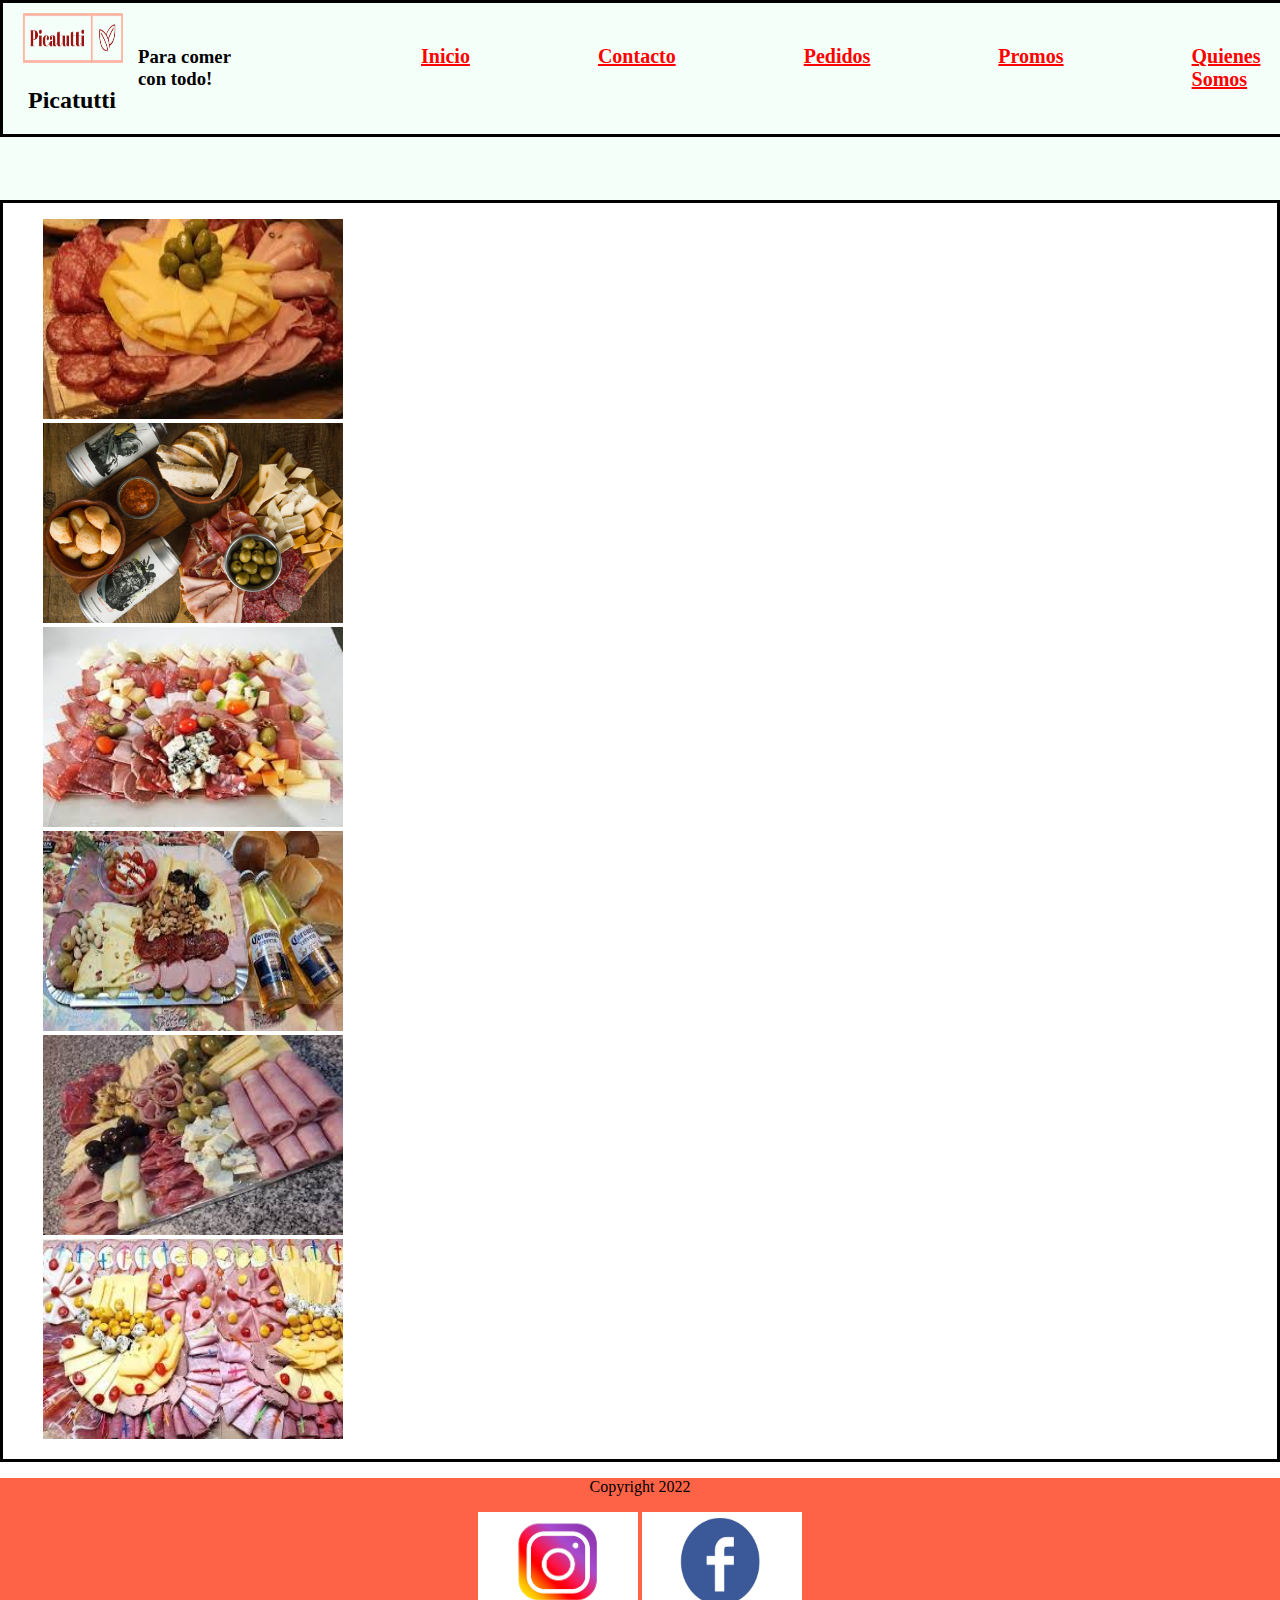
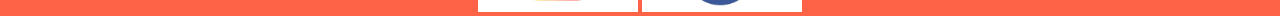
==== index.html @ 5aa876d8 "¨primero" ====
<!DOCTYPE html>
<html lang="en">
<head>
    <link rel="stylesheet" href="./css/estilos.css">
    <meta charset="UTF-8">
    <meta http-equiv="X-UA-Compatible" content="IE=edge">
    <meta name="viewport" content="width=device-width, initial-scale=1.0">
    <title>Inicio</title>
</head>
<body>

    <header class="fondoheader">

        <div class="nav">
            <div class="nav-izquierda">
                <div class="nav-izquierda-logo">
                    <img src="./img/logo_small.png" alt=""class="logo">
                    <h2>Picatutti</h2>
                </div>
                <div class="nav-izquierda-texto">
                    <h3>Para comer con todo!</h3>
                </div>
            </div>




            
            <div class="nav-derecha">
                <ul class="menu" >
                    <li><a href="#">Inicio</a></li>
                    <li><a href="./vistas/contacto.html">Contacto</a></li>
                    <li> <a href="./vistas/pedidos.html">Pedidos</a></li>
                    <li> <a href="./vistas/promos.html"> Promos</a></li>
                    <li> <a href="./vistas/quienessomos..html">Quienes Somos</a></li>
                </ul>

            </div>
        </div>
        
    </header>




    <main>
        <div>
            <ul>
                <li><img src="./img/picadaPara2.jpg" alt="" class="imagenespicadas"></li>
                <li><img src="./img/picadaPara2Cerveza.jpeg" class="imagenespicadas" alt=""><li>
                <li><img src="./img/picadaPara3.jpg" alt="" class="imagenespicadas"></li>
                </li><img src="./img/picadaPara4Cerveza.jpg" alt="" class="imagenespicadas"></li>
                <li><img src="./img/picadaPara5.jpg" alt="" class="imagenespicadas" ></li>
                <li><img src="./img/picadaPara8.jpg" alt="" class="imagenespicadas" ></li>
            </ul>
        </div>
    </main>

    <footer class="footercolor"> 
                <div>
                    <p>Copyright 2022</p>
                    <a href="https://www.instagram.com"> <img src="./img/instagramlogo.jpg" alt="Nuestro Instragram" class="logosredes"></a>
                    <a href="https://www.facebook.com"> <img src="./img/FacebookLogo.jpg" alt="Nuestro Facebook" class="logosredes"></a>
                </div>
    </footer>
</body>



</html>
---- css/estilos.css ----
body {
    margin: 0 0;
    padding: 0;
    width: auto;    /*Largo de la pantalla*/
}
.fondoheader{
    width: 100%;
    height: 200px;
    background-color: mintcream;
}
.nav{
    display: grid;
    grid-template-columns: 250px auto;/* marco los tamaños del nav*/
    
    border: 3px solid black;
    width: 100%;
}

.nav-izquierda{
    display: flex;
    grid-column: 50% 50%;
    display: flex;
}

.nav img {
    width: 100px;
    height: 50px;
    /*align-self: center;*/
    margin-left: 20px;
    margin-top: 10px;
}
.nav h2{
    margin-left: 25px;
}

.nav-izquierda-texto{
    display: flex;
    color: white;
    justify-self: center;
}

.nav-izquierda-texto h3{
    display: grid;
    align-items: center;
    margin-left: 15px;
    color: black;
}

.nav-derecha{
    display: grid;
    align-items: center;
    height: 100%;
    
}

.nav-derecha ul{
    list-style: none;
    display: flex;
    justify-content: space-evenly;
    margin-right: 2rem;
    
    grid-template-columns: repeat(5, 1fr);
}

.nav-derecha ul li a{
    display: flex;
    margin-left: 8rem;
    justify-content: end;
    font-size: 20px;
    font-weight: bold;
    color: red;
}


.nav-derecha ul li a:hover {
    background-color:blueviolet);
    border: 5px solid green;
    border-radius: 25px;
    color: wheat;
    font-size: 17px;
}

.fondopromos img{
    height: 250px;
    width: 400px;
    

}
.fondopromos{
    background-color: #752a07;
}

.quienessomos{
    background-color:moccasin;
}

main img{
    height: 200px;
    width: 300px;
}

main ul{
    list-style: none;
}

footer img{
    
    height: 100px;
    width: 160px;
}
.footercolor{
    background-color: tomato;
    padding: 2 rem;
    text-align: center;
}
.fieldset{
    background-color: tan;
}
main{
    border: 3px solid black;
    
}
/*Media Querys */
@media screen and(max-width:768px) {
    .nav{
        display: grid;
        grid-template-columns: repeat(1, 1fr);
        grid-template-rows: 100% 50%;
        width: 100%;
        height: 120px;
        background-color: cornflowerblue;
}
.nav-derecha{
    display: grid;
    align-items: center;
    height: 100%;
    background-color: cornflowerblue;

}
@media screen and (max-width:425px) {
    .nav{
        display: grid;
        grid-template-columns: repeat(1, 1fr);
        grid-template-rows: 100% 50%;
        width: 100%;
        height: 120px;
        background-color: cornflowerblue;
}
.nav-derecha{
    display: grid;
    align-items: center;
    height: 100%;
    background-color: cornflowerblue;
}





<<
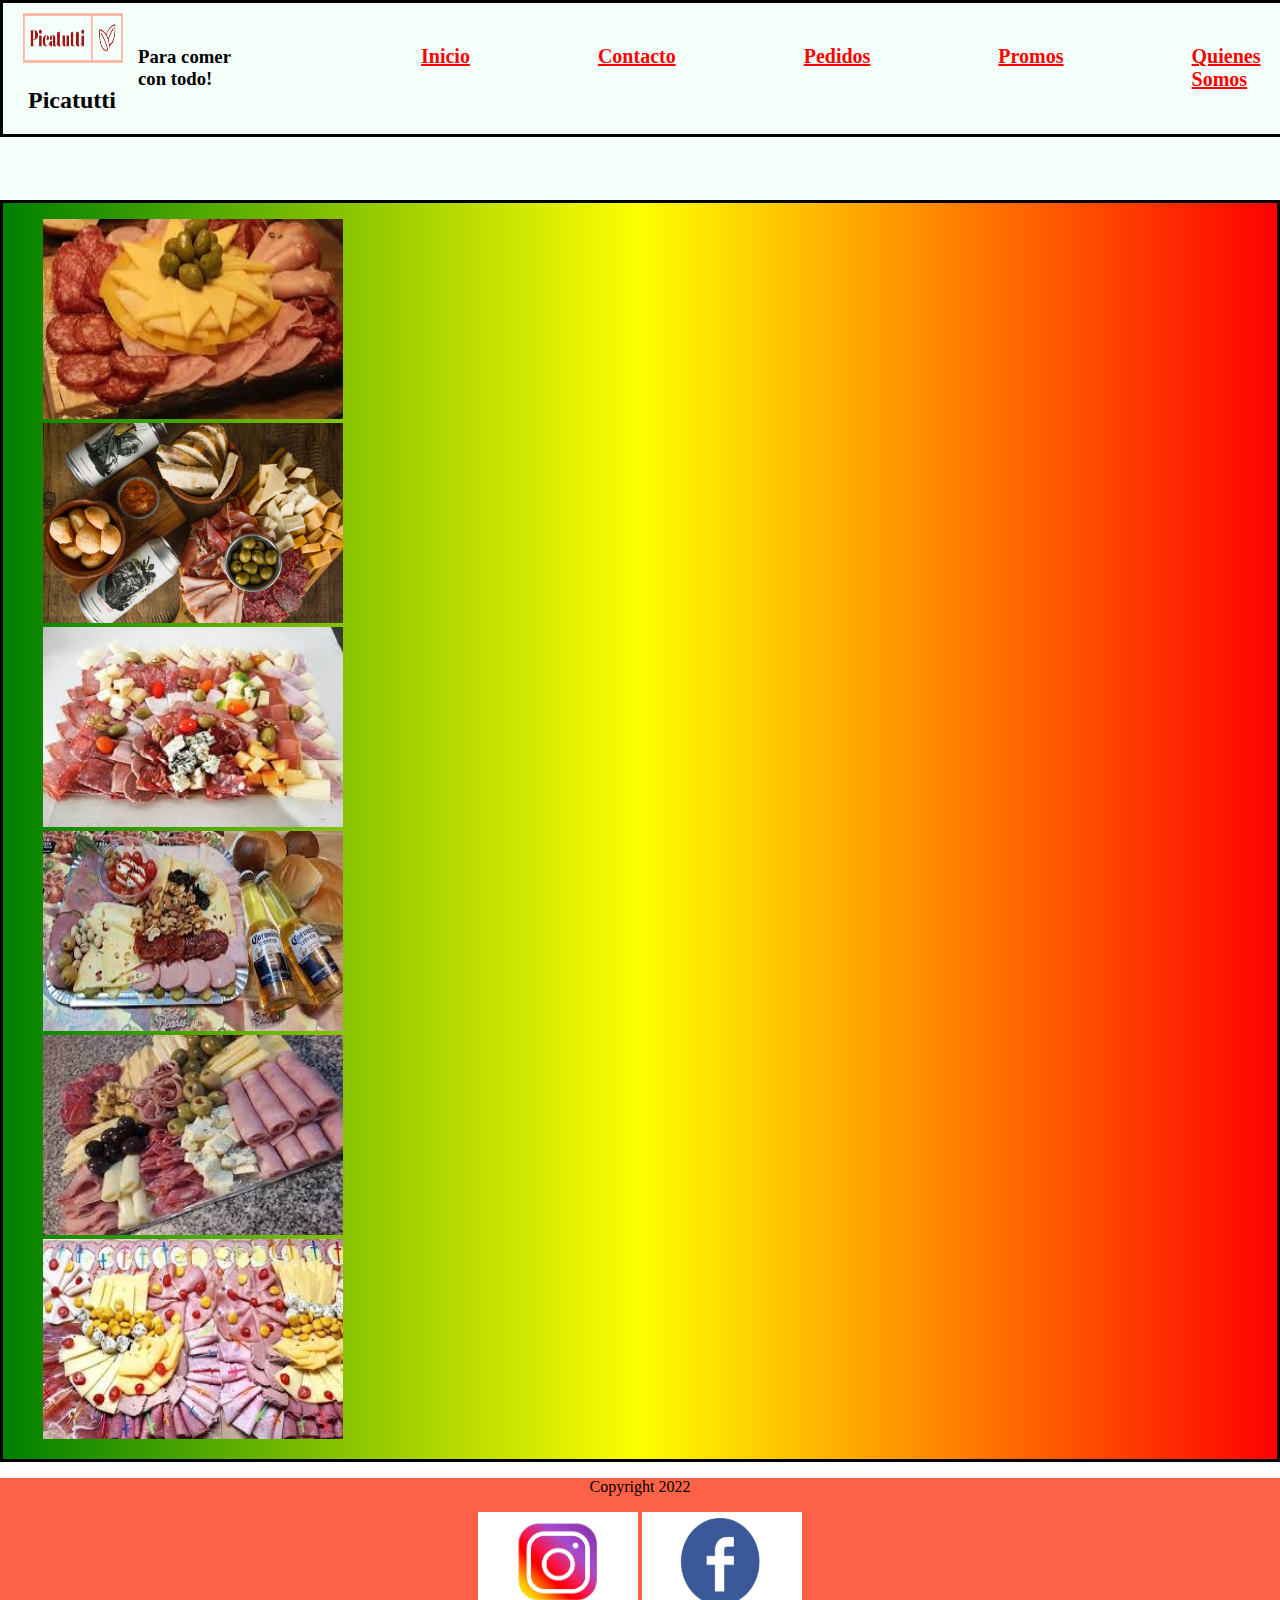
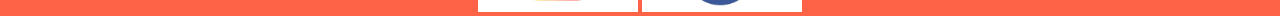
==== commit 8bb7242b: "¨hoverydegradee¨" ====
--- a/index.html
+++ b/index.html
@@ -43,7 +43,7 @@
 
 
 
-    <main>
+    <main class="fondomaininicio">
         <div>
             <ul>
                 <li><img src="./img/picadaPara2.jpg" alt="" class="imagenespicadas"></li>
--- a/css/estilos.css
+++ b/css/estilos.css
@@ -73,8 +73,8 @@
 
 
 .nav-derecha ul li a:hover {
-    background-color:blueviolet);
-    border: 5px solid green;
+    background-color:yellow;
+    border: 5px solid gray;
     border-radius: 25px;
     color: wheat;
     font-size: 17px;
@@ -120,6 +120,13 @@
     border: 3px solid black;
     
 }
+
+.fondomaininicio{
+    background-image: linear-gradient(to left, red, yellow, green);
+}
+
+
+
 /*Media Querys */
 @media screen and(max-width:768px) {
     .nav{
@@ -152,9 +159,25 @@
     height: 100%;
     background-color: cornflowerblue;
 }
+}
 
 
 
+@media screen and (max-width:425px) {
+    .nav {
+        display: grid;
+        grid-template-columns: repeat(1, 1fr);
+        grid-template-rows: 100% 50%;
+        width: 100%;
+        height: 120px;
+        background-color: red;
+    }
 
-
+    .nav-derecha {
+        display: grid;
+        align-items: center;
+        height: 100%;
+        background-color: red;
+    }
+} 
 <<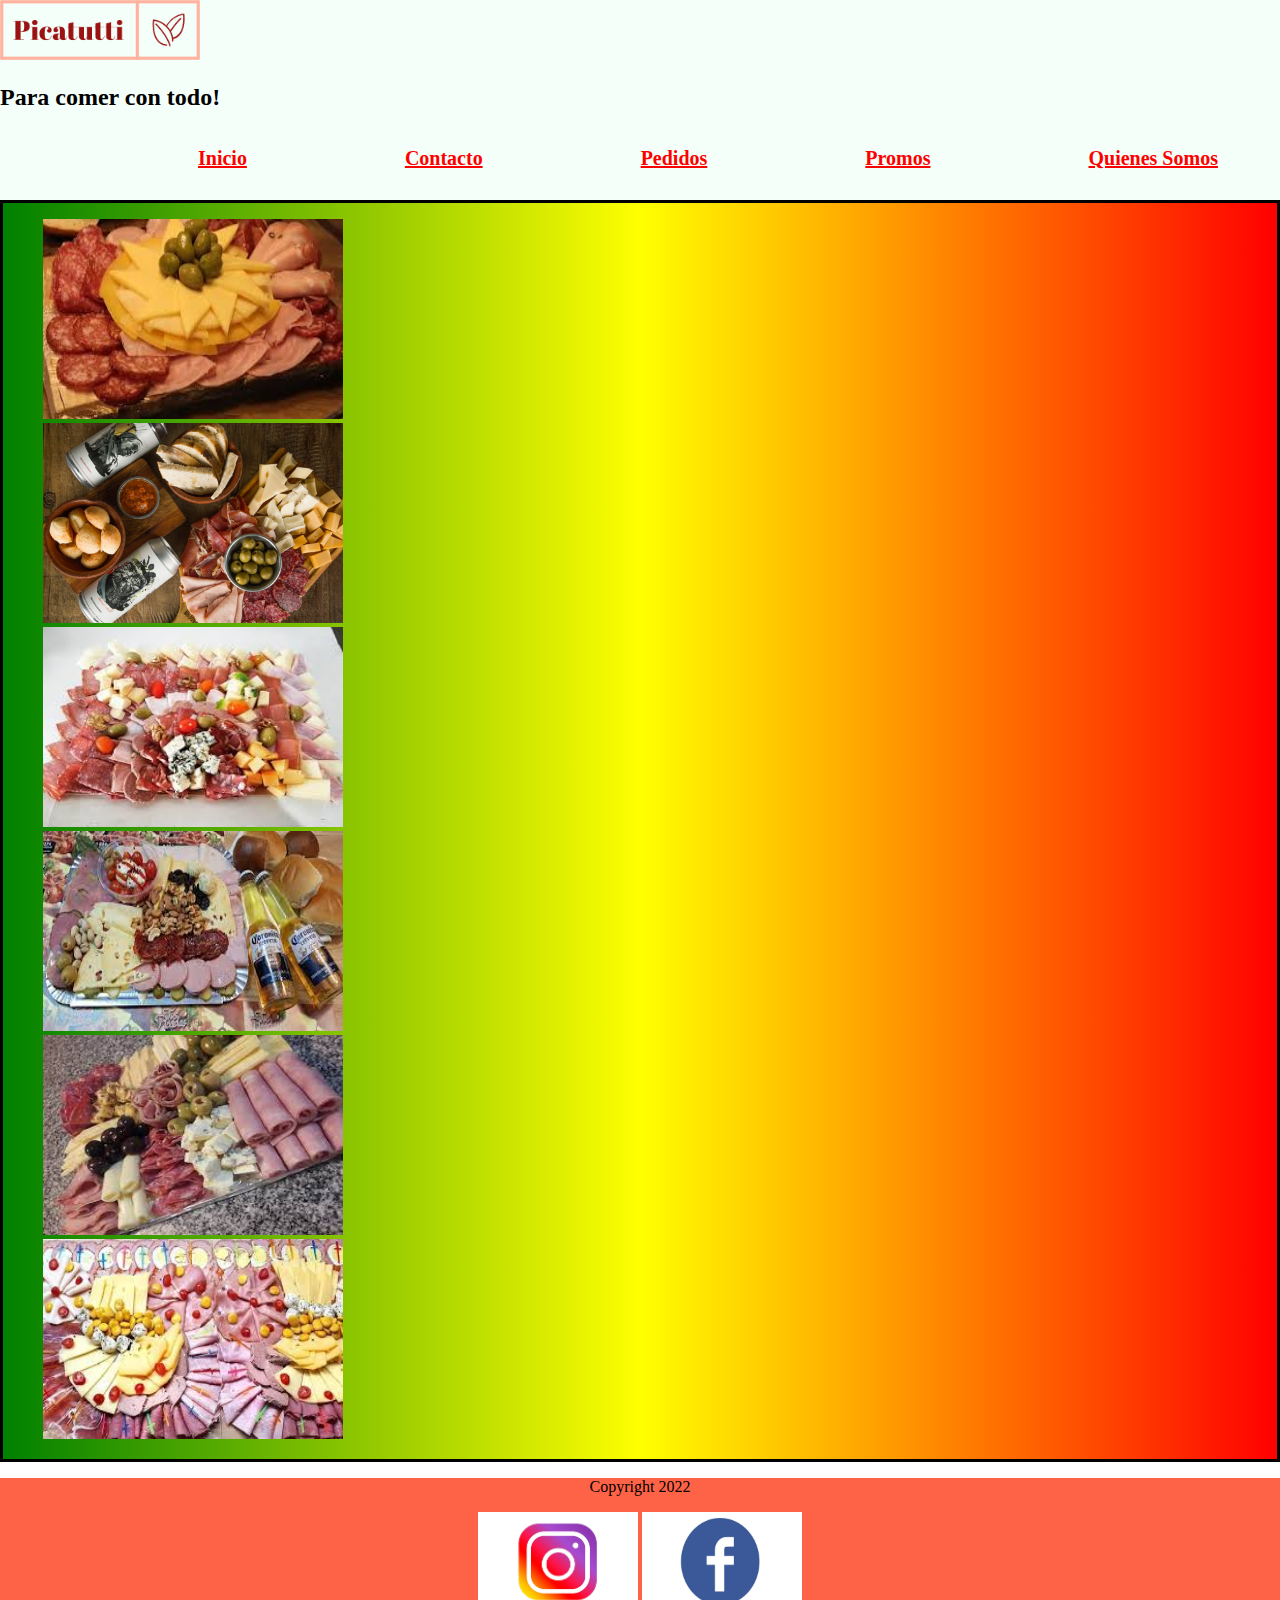
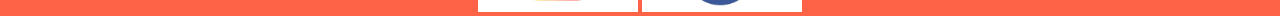
==== commit 0e8d70d1: "¨bootstrap" ====
--- a/index.html
+++ b/index.html
@@ -1,31 +1,43 @@
 <!DOCTYPE html>
 <html lang="en">
+
 <head>
     <link rel="stylesheet" href="./css/estilos.css">
     <meta charset="UTF-8">
     <meta http-equiv="X-UA-Compatible" content="IE=edge">
     <meta name="viewport" content="width=device-width, initial-scale=1.0">
     <title>Inicio</title>
+    <link rel="stylesheet" href="https://stackpath.bootstrapcdn.com/bootstrap/4.3.1/css/bootstrap.min.css"
+        integrity="sha384-ggOyR0iXCbMQv3Xipma34MD+dH/1fQ784/j6cY/iJTQUOhcWr7x9JvoRxT2MZwv-model-vue1T"
+        crossorigin="anonymous">
+
+    <meta name="viewport" content="width=device-width, initial-scale=1">
+
+    <script src="https://code.jquery.com/jquery-3.3.1.slim.min.js"
+        integrity="sha384-q8i/X+965DzO0rT7abK41JStQIAqVgRVzpbzo5smXKp4YfRvH+8abtTE1Pi6jizo"
+        crossorigin="anonymous"></script>
+
+    <script src="https://cdnjs.cloudflare.com/ajax/libs/popper.js/1.14.7/umd/popper.min.js"
+        integrity="sha384-UO2eT0CpHqdSJQ6hJty5KVphtPhzWj9WO1clHTMGa3JDZwrnQq4sF86dIHNDz0W1"
+        crossorigin="anonymous"></script>
+
+    <script src="https://stackpath.bootstrapcdn.com/bootstrap/4.3.1/js/bootstrap.min.js"
+        integrity="sha384-JjSmVgyd0p3pXB1rRibZUAYoIIy6OrQ6VrjIEaFf/nJGzIxFDsf4x0xIM+B07jRM"
+        crossorigin="anonymous"></script>
+    <link href="https://cdn.jsdelivr.net/npm/bootstrap@5.1.3/dist/css/bootstrap.min.css" rel="stylesheet"
+        integrity="sha384-1BmE4kWBq78iYhFldvKuhfTAU6auU8tT94WrHftjDbrCEXSU1oBoqyl2QvZ6jIW3" crossorigin="anonymous">
 </head>
+
 <body>
-
     <header class="fondoheader">
-
-        <div class="nav">
-            <div class="nav-izquierda">
-                <div class="nav-izquierda-logo">
-                    <img src="./img/logo_small.png" alt=""class="logo">
-                    <h2>Picatutti</h2>
+        <div class="container">
+            <div class="row"> 
+            <div class="col col-2">
+                <img src="./img/logo_small.png" alt=""class="logo" width="200">
+                    <h2>Para comer con todo!</h2>
+                         
                 </div>
-                <div class="nav-izquierda-texto">
-                    <h3>Para comer con todo!</h3>
-                </div>
-            </div>
-
-
-
-
-            
+            <div class="col col-10"> 
             <div class="nav-derecha">
                 <ul class="menu" >
                     <li><a href="#">Inicio</a></li>
@@ -34,10 +46,12 @@
                     <li> <a href="./vistas/promos.html"> Promos</a></li>
                     <li> <a href="./vistas/quienessomos..html">Quienes Somos</a></li>
                 </ul>
-
             </div>
-        </div>
+            </div> 
+         </div>
         
+    </div>
+    </div>
     </header>
 
 
--- a/css/estilos.css
+++ b/css/estilos.css
@@ -180,4 +180,4 @@
         background-color: red;
     }
 } 
-<<+}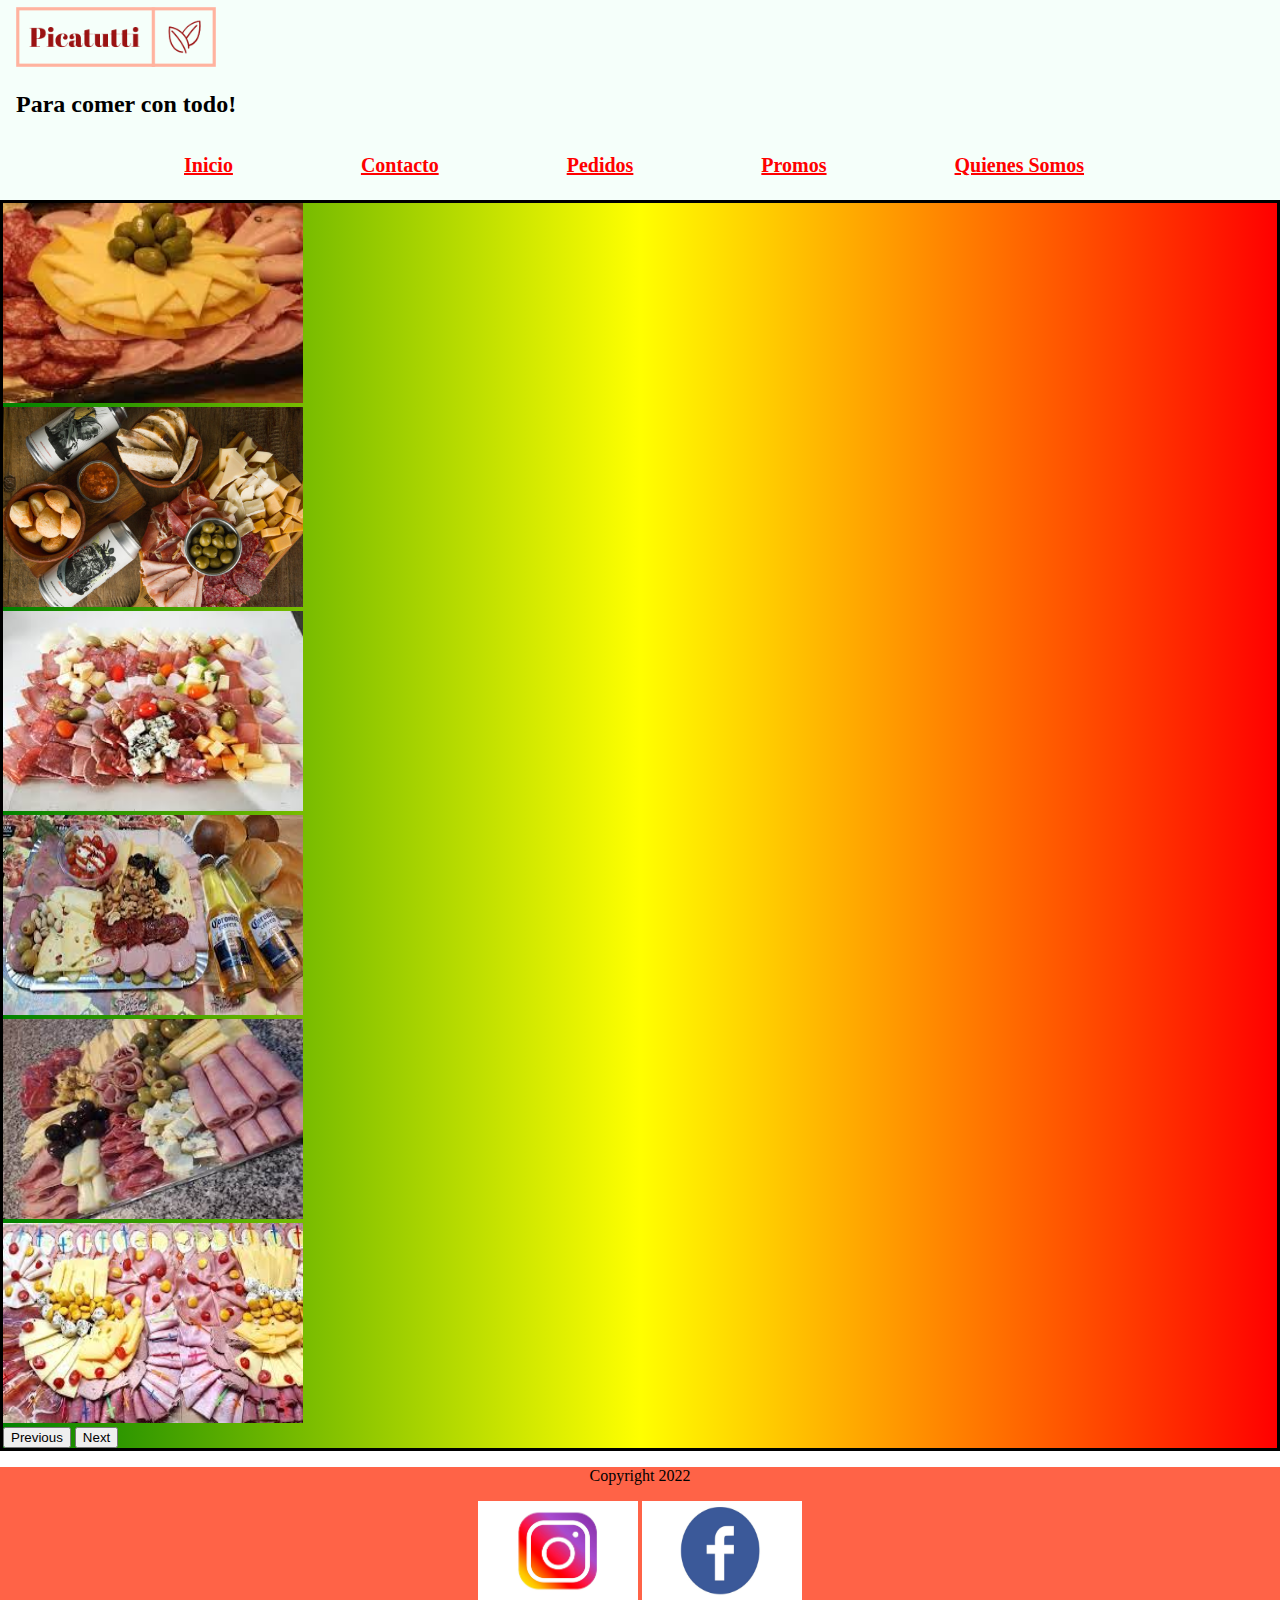
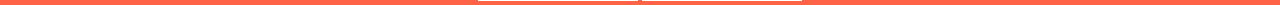
==== commit 341af5a5: "¨bootstrapcompleto" ====
--- a/index.html
+++ b/index.html
@@ -31,51 +31,80 @@
 <body>
     <header class="fondoheader">
         <div class="container">
-            <div class="row"> 
-            <div class="col col-2">
-                <img src="./img/logo_small.png" alt=""class="logo" width="200">
+            <div class="row">
+                <div class="col col-2">
+                    <img src="./img/logo_small.png" alt="" class="logo" width="200">
                     <h2>Para comer con todo!</h2>
-                         
+
                 </div>
-            <div class="col col-10"> 
-            <div class="nav-derecha">
-                <ul class="menu" >
-                    <li><a href="#">Inicio</a></li>
-                    <li><a href="./vistas/contacto.html">Contacto</a></li>
-                    <li> <a href="./vistas/pedidos.html">Pedidos</a></li>
-                    <li> <a href="./vistas/promos.html"> Promos</a></li>
-                    <li> <a href="./vistas/quienessomos..html">Quienes Somos</a></li>
-                </ul>
+                <div class="col col-10">
+                    <div class="nav-derecha">
+                        <ul class="menu">
+                            <li><a href="#">Inicio</a></li>
+                            <li><a href="./vistas/contacto.html">Contacto</a></li>
+                            <li> <a href="./vistas/pedidos.html">Pedidos</a></li>
+                            <li> <a href="./vistas/promos.html"> Promos</a></li>
+                            <li> <a href="./vistas/quienessomos.html">Quienes Somos</a></li>
+                        </ul>
+                    </div>
+                </div>
             </div>
-            </div> 
-         </div>
-        
-    </div>
-    </div>
+
+        </div>
+        </div>
     </header>
 
 
 
 
     <main class="fondomaininicio">
-        <div>
-            <ul>
-                <li><img src="./img/picadaPara2.jpg" alt="" class="imagenespicadas"></li>
-                <li><img src="./img/picadaPara2Cerveza.jpeg" class="imagenespicadas" alt=""><li>
-                <li><img src="./img/picadaPara3.jpg" alt="" class="imagenespicadas"></li>
-                </li><img src="./img/picadaPara4Cerveza.jpg" alt="" class="imagenespicadas"></li>
-                <li><img src="./img/picadaPara5.jpg" alt="" class="imagenespicadas" ></li>
-                <li><img src="./img/picadaPara8.jpg" alt="" class="imagenespicadas" ></li>
-            </ul>
-        </div>
+        <section class="container-fluid">
+            <div class="row">
+
+                <div class="col-md-12 p-0">
+                    <div id="carouselExampleControls" class="carousel slide" data-bs-ride="carousel">
+                        <div class="carousel-inner">
+                          <div class="carousel-item active">
+                            <img src="./img/picadaPara2.jpg" class="d-block w-100 img-carrusel" alt="...">
+                          </div>
+                          <div class="carousel-item">
+                            <img src="./img/picadaPara2Cerveza.jpeg" class="d-block w-100" alt="...">
+                          </div>
+                          <div class="carousel-item">
+                            <img src="./img/picadaPara3.jpg" class="d-block w-100" alt="...">
+                          </div>
+                          <div class="carousel-item">
+                            <img src="./img/picadaPara4Cerveza.jpg" class="d-block w-100" alt="...">
+                          </div><div class="carousel-item">
+                            <img src="./img/picadaPara5.jpg" class="d-block w-100" alt="...">
+                          </div><div class="carousel-item">
+                            <img src="./img/picadaPara8.jpg" class="d-block w-100" alt="...">
+                          </div>
+                        </div>
+                        <button class="carousel-control-prev" type="button" data-bs-target="#carouselExampleControls" data-bs-slide="prev">
+                          <span class="carousel-control-prev-icon" aria-hidden="true"></span>
+                          <span class="visually-hidden">Previous</span>
+                        </button>
+                        <button class="carousel-control-next" type="button" data-bs-target="#carouselExampleControls" data-bs-slide="next">
+                          <span class="carousel-control-next-icon" aria-hidden="true"></span>
+                          <span class="visually-hidden">Next</span>
+                        </button>
+                      </div>
+
+                  
+                </div>
+            </div>
+        </section>
     </main>
 
-    <footer class="footercolor"> 
-                <div>
-                    <p>Copyright 2022</p>
-                    <a href="https://www.instagram.com"> <img src="./img/instagramlogo.jpg" alt="Nuestro Instragram" class="logosredes"></a>
-                    <a href="https://www.facebook.com"> <img src="./img/FacebookLogo.jpg" alt="Nuestro Facebook" class="logosredes"></a>
-                </div>
+    <footer class="footercolor">
+        <div>
+            <p>Copyright 2022</p>
+            <a href="https://www.instagram.com"> <img src="./img/instagramlogo.jpg" alt="Nuestro Instragram"
+                    class="logosredes"></a>
+            <a href="https://www.facebook.com"> <img src="./img/FacebookLogo.jpg" alt="Nuestro Facebook"
+                    class="logosredes"></a>
+        </div>
     </footer>
 </body>
 
--- a/css/estilos.css
+++ b/css/estilos.css
@@ -3,6 +3,14 @@
     padding: 0;
     width: auto;    /*Largo de la pantalla*/
 }
+header{
+    display: flex;
+    padding: 1 rem;
+    flex-wrap: wrap;
+    flex-direction: row;
+    align-items: center;
+    align-content: center;
+}
 .fondoheader{
     width: 100%;
     height: 200px;
@@ -20,6 +28,11 @@
     display: flex;
     grid-column: 50% 50%;
     display: flex;
+}
+
+.container{
+    margin:1rem;
+    padding:2 rem;
 }
 
 .nav img {
@@ -36,7 +49,7 @@
 .nav-izquierda-texto{
     display: flex;
     color: white;
-    justify-self: center;
+    
 }
 
 .nav-izquierda-texto h3{
@@ -44,12 +57,15 @@
     align-items: center;
     margin-left: 15px;
     color: black;
+    justify-content: flex-end;
 }
 
 .nav-derecha{
     display: grid;
-    align-items: center;
+    align-items:flex-end;
     height: 100%;
+
+    
     
 }
 
@@ -79,6 +95,10 @@
     color: wheat;
     font-size: 17px;
 }
+.img-carrusel{
+    height: 40 vh;
+    object-fit: cover;
+}
 
 .fondopromos img{
     height: 250px;
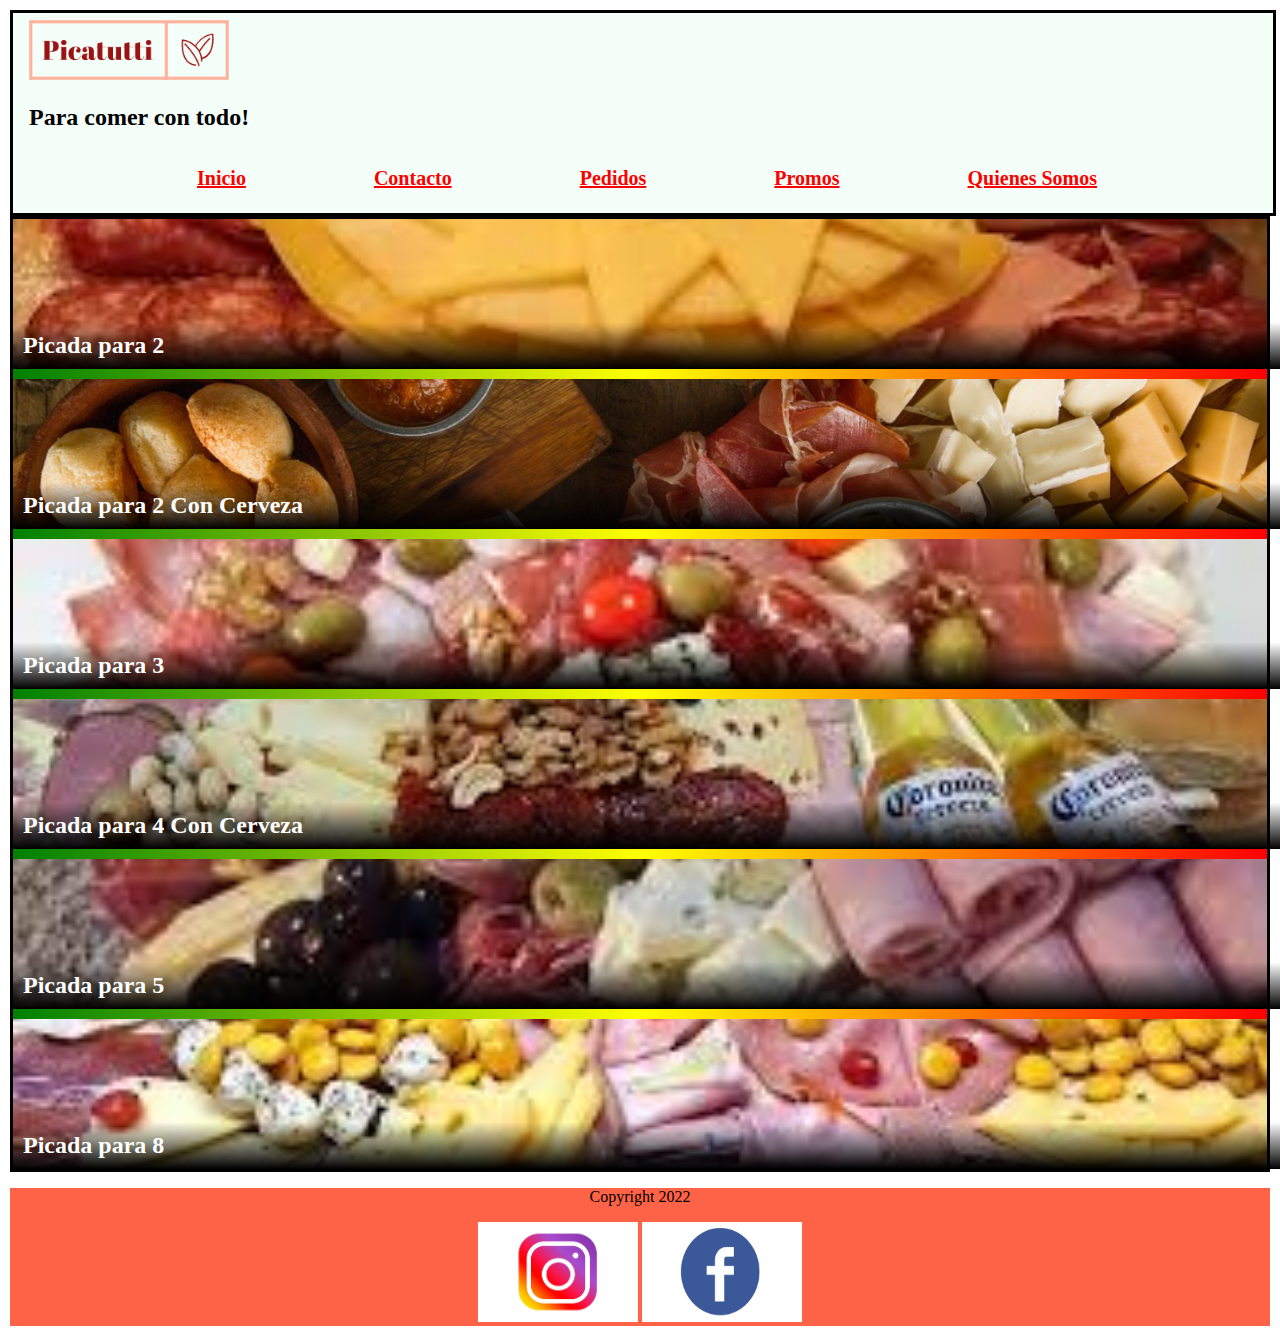
==== commit a56917d9: "¨bootstrap¨" ====
--- a/index.html
+++ b/index.html
@@ -2,13 +2,13 @@
 <html lang="en">
 
 <head>
-    <link rel="stylesheet" href="./css/estilos.css">
+    <link rel="stylesheet" href="./css/main.css">
     <meta charset="UTF-8">
     <meta http-equiv="X-UA-Compatible" content="IE=edge">
     <meta name="viewport" content="width=device-width, initial-scale=1.0">
     <title>Inicio</title>
-    <link rel="stylesheet" href="https://stackpath.bootstrapcdn.com/bootstrap/4.3.1/css/bootstrap.min.css"
-        integrity="sha384-ggOyR0iXCbMQv3Xipma34MD+dH/1fQ784/j6cY/iJTQUOhcWr7x9JvoRxT2MZwv-model-vue1T"
+    <link rel="stylesheet" href="https://cdn.jsdelivr.net/npm/bootstrap@5.1.3/dist/css/bootstrap.min.css"
+        rel="stylesheet" integrity="sha384-1BmE4kWBq78iYhFldvKuhfTAU6auU8tT94WrHftjDbrCEXSU1oBoqyl2QvZ6jIW3"
         crossorigin="anonymous">
 
     <meta name="viewport" content="width=device-width, initial-scale=1">
@@ -29,7 +29,9 @@
 </head>
 
 <body>
+
     <header class="fondoheader">
+                
         <div class="container">
             <div class="row">
                 <div class="col col-2">
@@ -52,49 +54,39 @@
 
         </div>
         </div>
+    
     </header>
 
 
 
 
     <main class="fondomaininicio">
-        <section class="container-fluid">
-            <div class="row">
-
-                <div class="col-md-12 p-0">
-                    <div id="carouselExampleControls" class="carousel slide" data-bs-ride="carousel">
-                        <div class="carousel-inner">
-                          <div class="carousel-item active">
-                            <img src="./img/picadaPara2.jpg" class="d-block w-100 img-carrusel" alt="...">
-                          </div>
-                          <div class="carousel-item">
-                            <img src="./img/picadaPara2Cerveza.jpeg" class="d-block w-100" alt="...">
-                          </div>
-                          <div class="carousel-item">
-                            <img src="./img/picadaPara3.jpg" class="d-block w-100" alt="...">
-                          </div>
-                          <div class="carousel-item">
-                            <img src="./img/picadaPara4Cerveza.jpg" class="d-block w-100" alt="...">
-                          </div><div class="carousel-item">
-                            <img src="./img/picadaPara5.jpg" class="d-block w-100" alt="...">
-                          </div><div class="carousel-item">
-                            <img src="./img/picadaPara8.jpg" class="d-block w-100" alt="...">
-                          </div>
-                        </div>
-                        <button class="carousel-control-prev" type="button" data-bs-target="#carouselExampleControls" data-bs-slide="prev">
-                          <span class="carousel-control-prev-icon" aria-hidden="true"></span>
-                          <span class="visually-hidden">Previous</span>
-                        </button>
-                        <button class="carousel-control-next" type="button" data-bs-target="#carouselExampleControls" data-bs-slide="next">
-                          <span class="carousel-control-next-icon" aria-hidden="true"></span>
-                          <span class="visually-hidden">Next</span>
-                        </button>
-                      </div>
-
-                  
-                </div>
+        <div class="containerimagenesinicio">
+            <div class="galeria__item">
+                <img src="./img/picadaPara2.jpg" alt="" class="imagenespicadas">
+                <h2 class="galeria_titulo"> Picada para 2</h2>
             </div>
-        </section>
+            <div class="galeria__item">
+                <img src="./img/picadaPara2Cerveza.jpeg" class="imagenespicadas" alt="">
+                <h2 class="galeria_titulo"> Picada para 2 Con Cerveza</h2>
+            </div>
+            <div class="galeria__item">
+                <img src="./img/picadaPara3.jpg" alt="" class="imagenespicadas">
+                <h2 class="galeria_titulo"> Picada para 3</h2>
+            </div>
+            <div class="galeria__item">
+                <img src="./img/picadaPara4Cerveza.jpg" alt="" class="imagenespicadas">
+                <h2 class="galeria_titulo"> Picada para 4 Con Cerveza</h2>
+            </div>
+            <div class="galeria__item">
+                <img src="./img/picadaPara5.jpg" alt="" class="imagenespicadas">
+                <h2 class="galeria_titulo"> Picada para 5</h2>
+            </div>
+            <div class="galeria__item">
+                <img src="./img/picadaPara8.jpg" alt="" class="imagenespicadas">
+                <h2 class="galeria_titulo"> Picada para 8</h2>
+            </div>
+        </div>
     </main>
 
     <footer class="footercolor">
--- a/css/main.css
+++ b/css/main.css
@@ -0,0 +1,259 @@
+/* No CSS *//*# sourceMappingURL=main.css.map */
+
+body {
+    margin: 10px 10px 10px 10px;
+    padding: 0;
+    width: auto;    /*Largo de la pantalla*/
+}
+header{
+    display: flex;
+    padding: 1 rem;
+    flex-wrap: wrap;
+    flex-direction: row;
+    align-items: center;
+    align-content: center;
+    margin: 0px 0px;
+    
+}
+.fondoheader{
+    width: 100%;
+    height: 200px;
+}
+    
+.fondoheader{
+    border: 3px solid black;
+}
+.fondoheader{
+    background-color:mintcream;
+}
+.nav{
+    display: grid;
+    grid-template-columns: 250px auto;/* marco los tamaños del nav*/
+    
+    /*border: 3px solid black;*/
+    width: 100%;
+}
+
+.nav-izquierda{
+    display: flex;
+    grid-column: 50% 50%;
+    display: flex;
+}
+
+.container{
+    margin:1rem;
+    padding:2 rem;
+}
+
+.nav img {
+    width: 100px;
+    height: 50px;
+    /*align-self: center;*/
+    margin-left: 20px;
+    margin-top: 10px;
+}
+.nav h2{
+    margin-left: 25px;
+}
+
+.nav-izquierda-texto{
+    display: flex;
+    color: white;
+    
+}
+
+.nav-izquierda-texto h3{
+    display: grid;
+    align-items: center;
+    margin-left: 15px;
+    color: black;
+    justify-content: flex-end;
+}
+
+.nav-derecha{
+    display: grid;
+    align-items:flex-end;
+    height: 100%;
+
+
+    
+    
+}
+
+.nav-derecha ul{
+    list-style: none;
+    display: flex;
+    justify-content: space-evenly;
+    margin-right: 2rem;
+    
+    grid-template-columns: repeat(5, 1fr);
+}
+
+.nav-derecha ul li a{
+    display: flex;
+    margin-left: 8rem;
+    justify-content: end;
+    font-size: 20px;
+    font-weight: bold;
+    color: red;
+
+}
+
+
+.nav-derecha ul li a:hover {
+    background-color:yellow;
+    border: 5px solid gray;
+    border-radius: 25px;
+    color: wheat;
+    font-size: 17px;
+}
+.img-carrusel{
+    height: 40 vh;
+    object-fit: cover;
+}
+
+.fondopromos img{
+    height: 250px;
+    width: 400px;
+    
+
+}
+.colorheader{
+background-color: mintcream;
+}
+
+.fondopromos{
+    background-color: #752a07;
+    border: 3px solid black;
+}
+
+.quienessomos{
+    background-color:moccasin;
+}
+.fondofieldset{
+    background-color:darksalmon;
+}
+.fondopedidos{
+    background-color: lightslategrey;
+}
+
+
+main img{
+    height: 200px;
+    width: 300px;
+}
+
+main ul{
+    list-style: none;
+}
+
+footer img{
+    
+    height: 100px;
+    width: 160px;
+}
+.footercolor{
+    background-color: tomato;
+    padding: 2 rem;
+    text-align: center;
+}
+.fieldset{
+    background-color: tan;
+}
+main{
+    border: 3px solid black;
+    
+}
+
+.fondomaininicio{
+    background-image: linear-gradient(to left, red, yellow, green);
+}
+
+
+.containerimagenesinicio{
+    display: grid;
+    grid-template-columns: repeat(3) 1fr;
+    grid-auto-rows: 150px;
+    grid-gap: 10px;
+
+}
+.galeria__item{
+    position: relative;
+}
+.galeria_titulo{
+    position:absolute;
+    bottom: 0;
+    color: white;
+    background:linear-gradient(rgba(255,255,255,0), rgba(0,0,0,1));
+    width: 100%;
+    margin: 0;
+    padding: 10px;
+
+}
+    .imagenespicadas{
+        width: 100%;
+        height: 100%;
+        object-fit: cover;
+    }
+
+
+/*Media Querys */
+@media screen and(max-width:768px) {
+    .nav{
+        display: grid;
+        grid-template-columns: repeat(1, 1fr);
+        grid-template-rows: 100% 50%;
+        width: 100%;
+        height: 120px;
+        background-color: cornflowerblue;
+}
+.nav-derecha{
+    display: grid;
+    align-items: center;
+    height: 100%;
+    background-color: cornflowerblue;
+}
+
+    .containerimagenesinicio{
+        grid-template-columns: repeat (4, 1fr);
+    }
+
+
+@media screen and (max-width:425px) {
+    .nav{
+        display: grid;
+        grid-template-columns: repeat(1, 1fr);
+        grid-template-rows: 100% 50%;
+        width: 100%;
+        height: 120px;
+        background-color: cornflowerblue;
+}
+.nav-derecha{
+    display: grid;
+    align-items: center;
+    height: 100%;
+    background-color: cornflowerblue;
+}
+}
+
+
+
+@media screen and (max-width:425px) {
+    .nav {
+        display: grid;
+        grid-template-columns: repeat(1, 1fr);
+        grid-template-rows: 100% 50%;
+        width: 100%;
+        height: 120px;
+        background-color: red;
+    }
+
+    .nav-derecha {
+        display: grid;
+        align-items: center;
+        height: 100%;
+        background-color: red;
+    }
+} 
+}
+
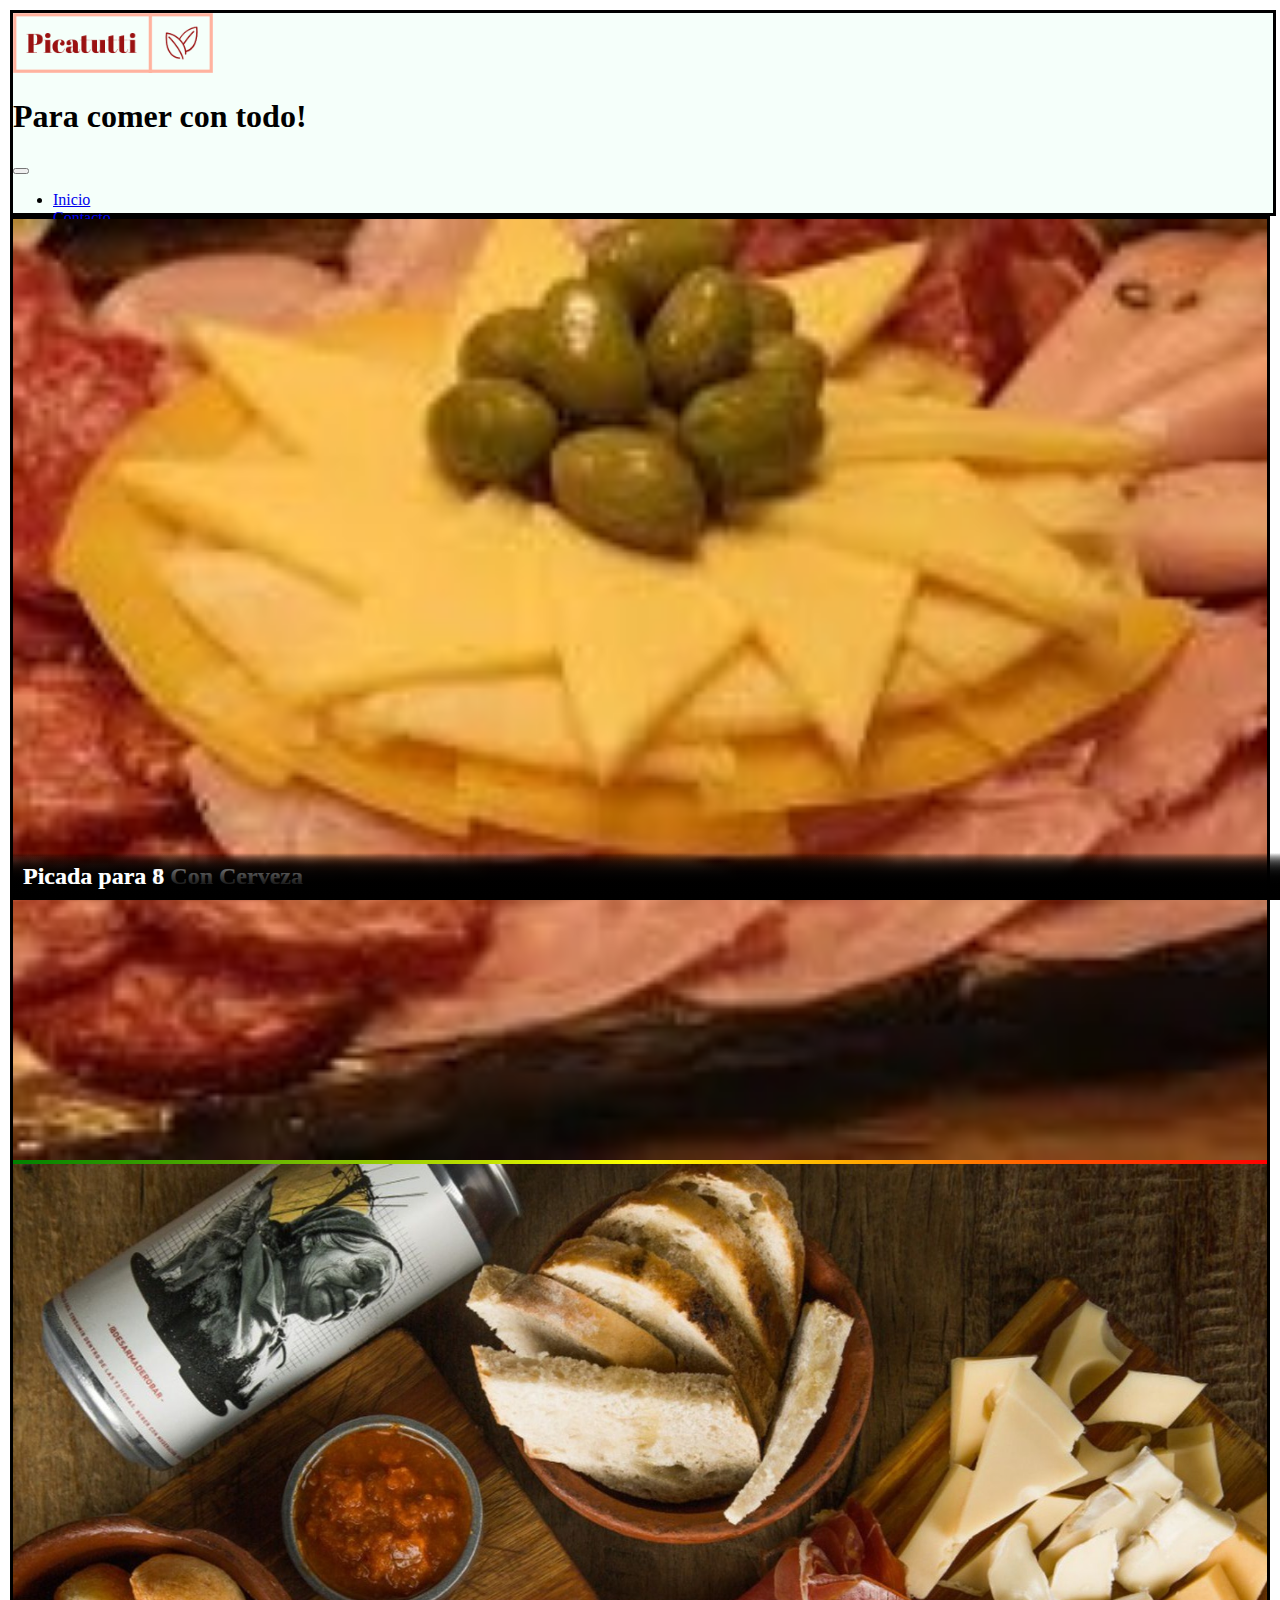
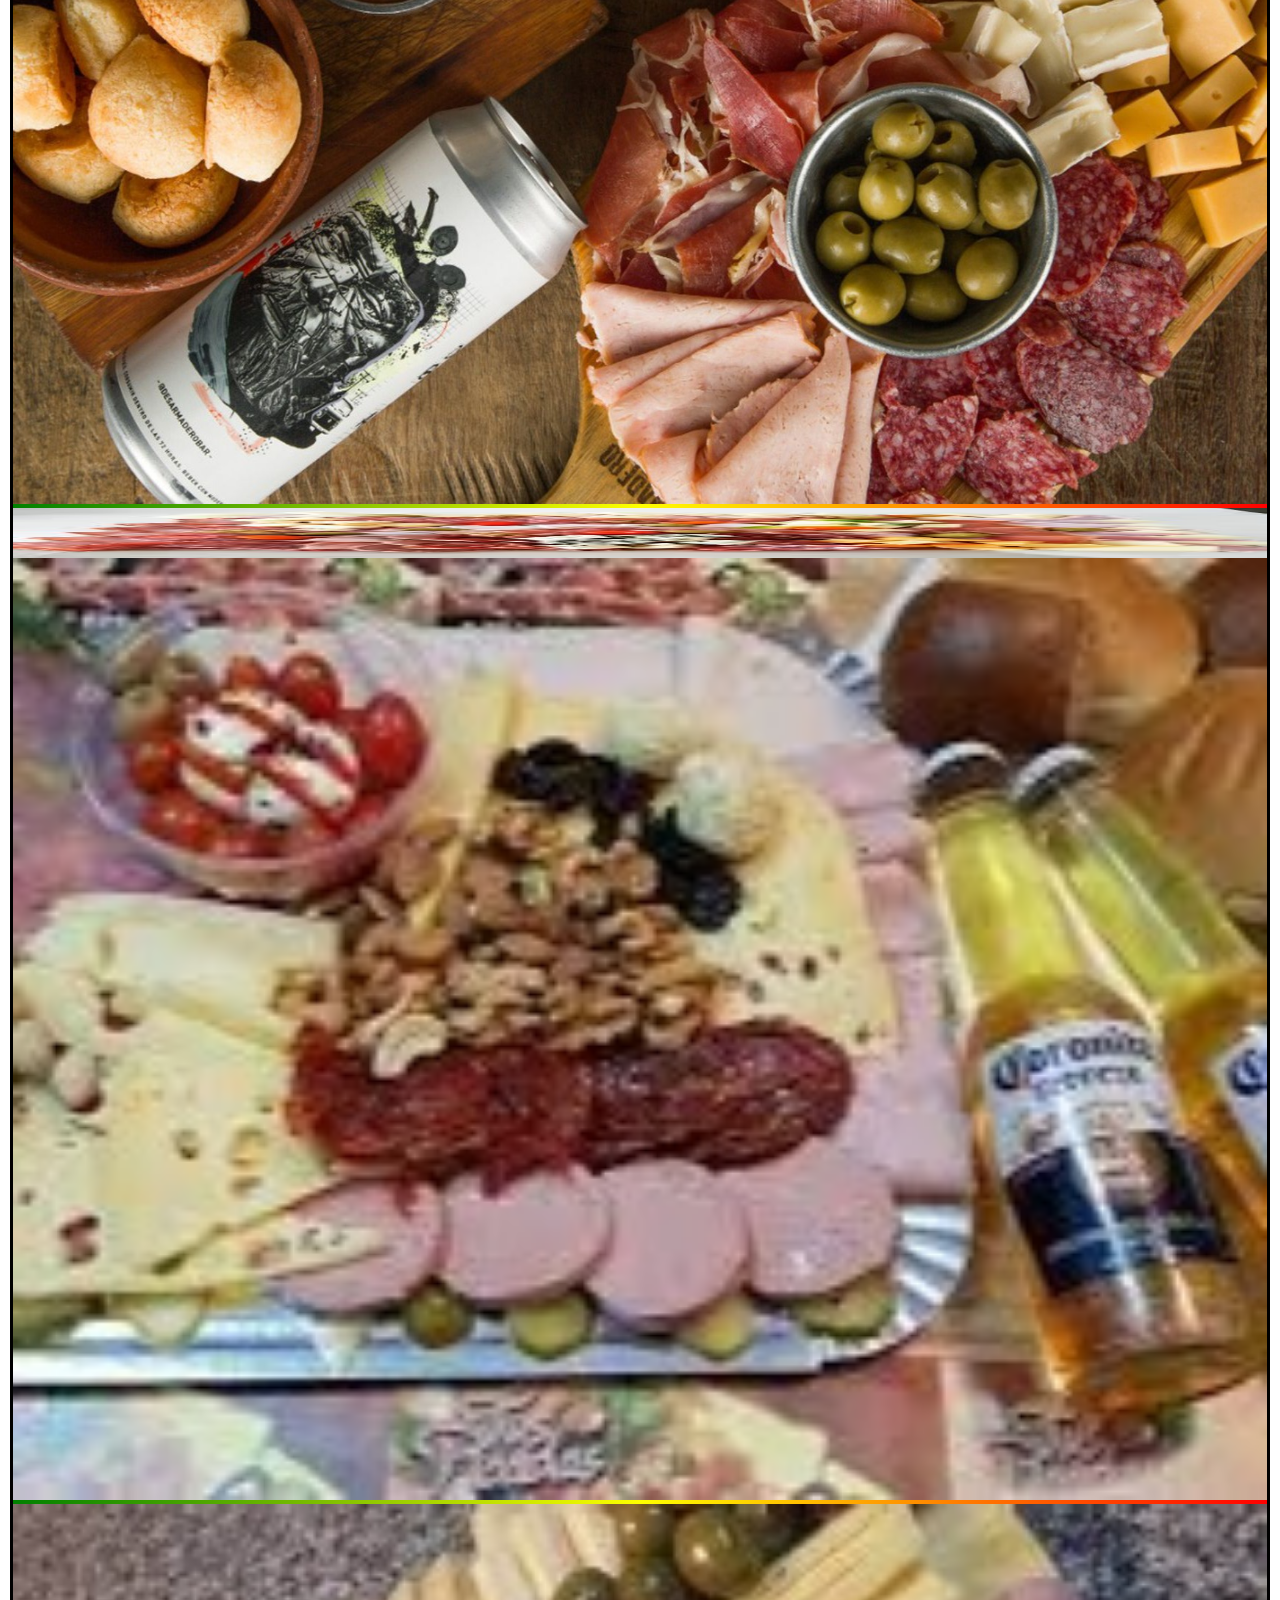
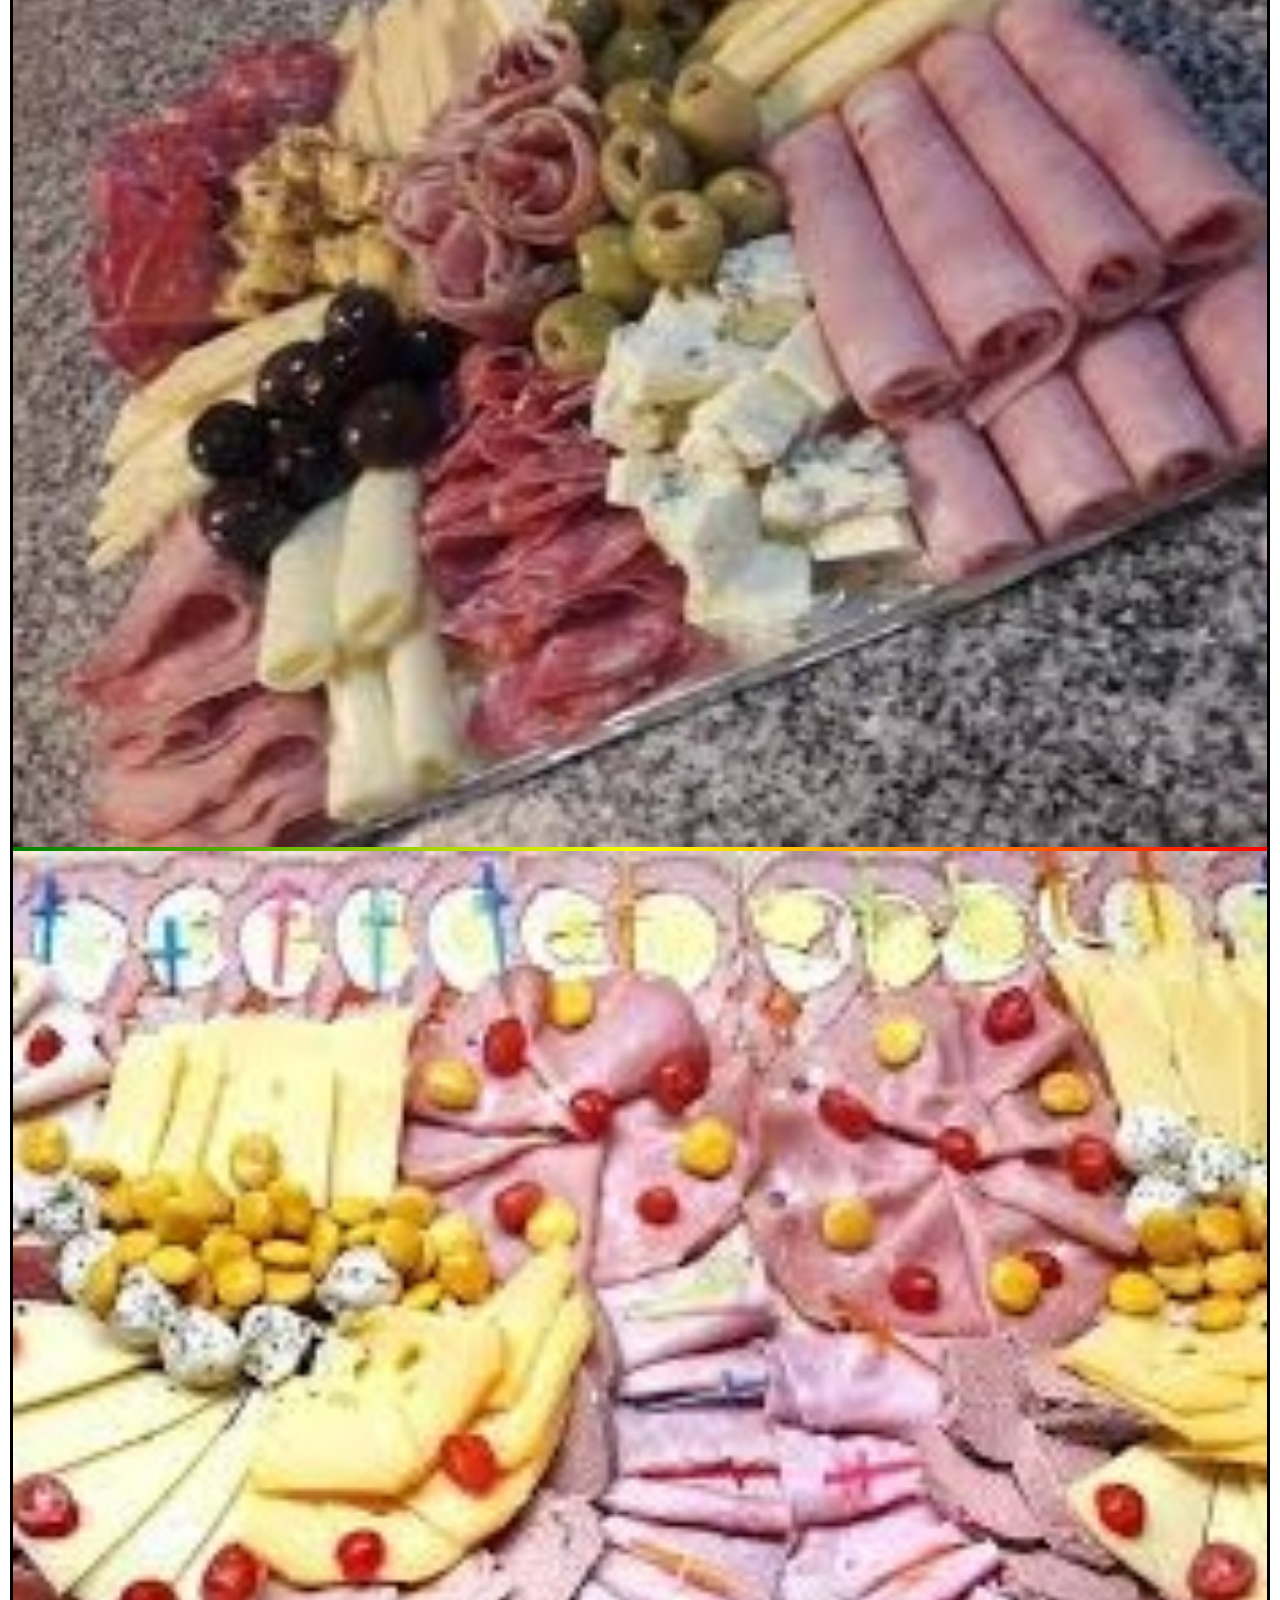
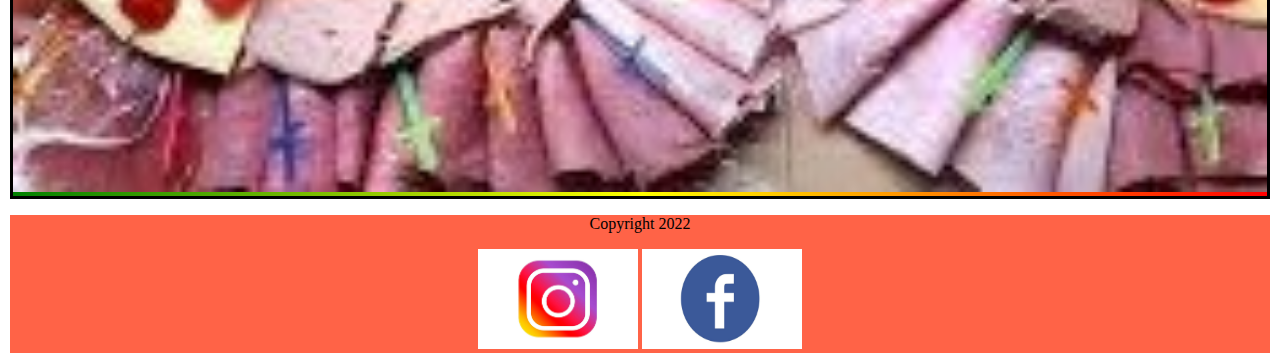
==== commit b63c1145: "SEO1" ====
--- a/index.html
+++ b/index.html
@@ -2,91 +2,104 @@
 <html lang="en">
 
 <head>
-    <link rel="stylesheet" href="./css/main.css">
+
     <meta charset="UTF-8">
     <meta http-equiv="X-UA-Compatible" content="IE=edge">
     <meta name="viewport" content="width=device-width, initial-scale=1.0">
-    <title>Inicio</title>
+    <title>Picatutti</title>
     <link rel="stylesheet" href="https://cdn.jsdelivr.net/npm/bootstrap@5.1.3/dist/css/bootstrap.min.css"
         rel="stylesheet" integrity="sha384-1BmE4kWBq78iYhFldvKuhfTAU6auU8tT94WrHftjDbrCEXSU1oBoqyl2QvZ6jIW3"
         crossorigin="anonymous">
-
+   
+    <link rel="stylesheet" href="./css/main.css">
     <meta name="viewport" content="width=device-width, initial-scale=1">
-
-    <script src="https://code.jquery.com/jquery-3.3.1.slim.min.js"
-        integrity="sha384-q8i/X+965DzO0rT7abK41JStQIAqVgRVzpbzo5smXKp4YfRvH+8abtTE1Pi6jizo"
-        crossorigin="anonymous"></script>
-
-    <script src="https://cdnjs.cloudflare.com/ajax/libs/popper.js/1.14.7/umd/popper.min.js"
-        integrity="sha384-UO2eT0CpHqdSJQ6hJty5KVphtPhzWj9WO1clHTMGa3JDZwrnQq4sF86dIHNDz0W1"
-        crossorigin="anonymous"></script>
-
-    <script src="https://stackpath.bootstrapcdn.com/bootstrap/4.3.1/js/bootstrap.min.js"
-        integrity="sha384-JjSmVgyd0p3pXB1rRibZUAYoIIy6OrQ6VrjIEaFf/nJGzIxFDsf4x0xIM+B07jRM"
-        crossorigin="anonymous"></script>
-    <link href="https://cdn.jsdelivr.net/npm/bootstrap@5.1.3/dist/css/bootstrap.min.css" rel="stylesheet"
-        integrity="sha384-1BmE4kWBq78iYhFldvKuhfTAU6auU8tT94WrHftjDbrCEXSU1oBoqyl2QvZ6jIW3" crossorigin="anonymous">
+    <meta name="description" content="Picatutti ofrece las mejores picadas para compartir" >
+    <meta name="keywords" content="Picadas, fiambres, queso, jamom"> 
 </head>
 
 <body>
 
+
     <header class="fondoheader">
-                
-        <div class="container">
-            <div class="row">
-                <div class="col col-2">
-                    <img src="./img/logo_small.png" alt="" class="logo" width="200">
-                    <h2>Para comer con todo!</h2>
+        <nav class="navbar navbar-expand-lg navbar-light bg-light">
+            <div class="container-fluid">
+                <!-- Ejemplo usando estilos en linea, habria que pasar esos estilos a una clase -->
+                <!-- al usar flex y darle dirección de column podemos hacer que quede uno abajo del otro -->
+                <div style="display: flex; flex-direction: column;">
+                    <a class="navbar-brand" href="#"><img src="./img/logo_small.png" alt="" class="logo"
+                            width="200"></a>
+                    <h1 class="navbar-brand text-center">Para comer con todo!</h1>
+                </div>
 
-                </div>
-                <div class="col col-10">
-                    <div class="nav-derecha">
-                        <ul class="menu">
-                            <li><a href="#">Inicio</a></li>
-                            <li><a href="./vistas/contacto.html">Contacto</a></li>
-                            <li> <a href="./vistas/pedidos.html">Pedidos</a></li>
-                            <li> <a href="./vistas/promos.html"> Promos</a></li>
-                            <li> <a href="./vistas/quienessomos.html">Quienes Somos</a></li>
-                        </ul>
-                    </div>
+
+                <button class="navbar-toggler" type="button" data-bs-toggle="collapse"
+                    data-bs-target="#navbarSupportedContent" aria-controls="navbarSupportedContent"
+                    aria-expanded="false" aria-label="Toggle navigation">
+                    <span class="navbar-toggler-icon"></span>
+                </button>
+
+                <div class="collapse navbar-collapse" id="navbarSupportedContent">
+                    <ul class="navbar-nav ms-auto mb-2 mb-lg-0">
+                        <li class="nav-item">
+                            <a class="nav-link active" aria-current="page" href="#">Inicio</a>
+                        </li>
+                        <li class="nav-item">
+                            <a class="nav-link" href="./vistas/contacto.html">Contacto</a>
+                        </li>
+                        <li class="nav-item">
+                            <a class="nav-link" href="./vistas/pedidos.html">Pedidos</a>
+                        </li>
+                        <li class="nav-item">
+                            <a class="nav-link" href="./vistas/promos.html">Promos</a>
+                        </li>
+                        <li class="nav-item">
+                            <a class="nav-link" href="./vistas/quienessomos.html">Quienes Somos</a>
+                        </li>
                 </div>
             </div>
-
-        </div>
-        </div>
-    
+        </nav>
     </header>
 
 
 
 
-    <main class="fondomaininicio">
-        <div class="containerimagenesinicio">
-            <div class="galeria__item">
-                <img src="./img/picadaPara2.jpg" alt="" class="imagenespicadas">
-                <h2 class="galeria_titulo"> Picada para 2</h2>
-            </div>
-            <div class="galeria__item">
-                <img src="./img/picadaPara2Cerveza.jpeg" class="imagenespicadas" alt="">
-                <h2 class="galeria_titulo"> Picada para 2 Con Cerveza</h2>
-            </div>
-            <div class="galeria__item">
-                <img src="./img/picadaPara3.jpg" alt="" class="imagenespicadas">
-                <h2 class="galeria_titulo"> Picada para 3</h2>
-            </div>
-            <div class="galeria__item">
-                <img src="./img/picadaPara4Cerveza.jpg" alt="" class="imagenespicadas">
-                <h2 class="galeria_titulo"> Picada para 4 Con Cerveza</h2>
-            </div>
-            <div class="galeria__item">
-                <img src="./img/picadaPara5.jpg" alt="" class="imagenespicadas">
-                <h2 class="galeria_titulo"> Picada para 5</h2>
-            </div>
-            <div class="galeria__item">
-                <img src="./img/picadaPara8.jpg" alt="" class="imagenespicadas">
-                <h2 class="galeria_titulo"> Picada para 8</h2>
+    <main class="fondomaininicio d-flex justify-content-center">
+ 
+        <div id="carouselExampleSlidesOnly" class="carousel slide col-5" data-bs-ride="carousel">
+            <div class="carousel-inner">
+                <div class="imagenescarousel">
+
+                    
+
+                    <div class="carousel-item active">
+                        <img src="./img/picadaPara2.jpeg" class="d-block w-100" alt="...">
+                        <h2 class="galeria_titulo"> Picada para 2</h2>
+                    </div>
+                    <div class="carousel-item">
+                        <img src="./img/picadaPara2Cerveza.jpeg" class="d-block w-100" alt="...">
+                        <h2 class="galeria_titulo"> Picada para 2 Con Cerveza</h2>
+                    </div>
+                    <div class="carousel-item" style="height: 50px;">
+                        <img src="./img/picadaPara3.jpeg" class="d-block w-100" alt="...">
+                        <h2 class="galeria_titulo"> Picada para 3</h2>
+                    </div>
+                    <div class="carousel-item">
+                        <img src="./img/picadaPara4Cerveza.jpeg" class="d-block w-100" alt="...">
+                        <h2 class="galeria_titulo"> Picada para 4 Con Cerveza</h2>
+                    </div>
+                    <div class="carousel-item">
+                        <img src="./img/picadaPara5.jpeg" class="d-block w-100" alt="...">
+                        <h2 class="galeria_titulo"> Picada para 5</h2>
+                    </div>
+                    <div class="carousel-item">
+                        <img src="./img/picadaPara8.jpeg" class="d-block w-100" alt="...">
+                        <h2 class="galeria_titulo"> Picada para 8</h2>
+                    </div>
+                </div>
             </div>
         </div>
+
+
     </main>
 
     <footer class="footercolor">
@@ -98,6 +111,10 @@
                     class="logosredes"></a>
         </div>
     </footer>
+
+    <script src="https://cdn.jsdelivr.net/npm/bootstrap@5.1.3/dist/js/bootstrap.bundle.min.js"
+        integrity="sha384-ka7Sk0Gln4gmtz2MlQnikT1wXgYsOg+OMhuP+IlRH9sENBO0LRn5q+8nbTov4+1p"
+        crossorigin="anonymous"></script>
 </body>
 
 
--- a/css/main.css
+++ b/css/main.css
@@ -1,259 +1,200 @@
-/* No CSS *//*# sourceMappingURL=main.css.map */
-
 body {
-    margin: 10px 10px 10px 10px;
-    padding: 0;
-    width: auto;    /*Largo de la pantalla*/
-}
-header{
-    display: flex;
-    padding: 1 rem;
-    flex-wrap: wrap;
-    flex-direction: row;
-    align-items: center;
-    align-content: center;
-    margin: 0px 0px;
-    
-}
-.fondoheader{
+  margin: 10px 10px 10px 10px;
+  padding: 0;
+  width: auto;
+  /*Largo de la pantalla*/
+}
+
+.fondoheader {
+  width: 100%;
+  height: 200px;
+}
+
+.fondoheader {
+  border: 3px solid black;
+}
+
+.fondoheader {
+  background-color: mintcream;
+}
+
+.d-block {
+  width: 100%;
+  height: 100%;
+}
+
+.imagenescarousel {
+  width: 200 px;
+  height: 400 px;
+}
+
+.img-carrusel {
+  height: 40 vh;
+  -o-object-fit: cover;
+     object-fit: cover;
+}
+
+.fondopromos img {
+  height: 250px;
+  width: 400px;
+}
+
+.colorheader {
+  background-color: mintcream;
+}
+
+.fondopromos {
+  background-color: #752a07;
+  border: 3px solid black;
+}
+
+.quienessomos {
+  background-color: moccasin;
+}
+
+.fondofieldset {
+  background-color: darksalmon;
+}
+
+.fondopedidos {
+  background-color: lightslategrey;
+}
+
+main img {
+  height: 200px;
+  width: 300px;
+}
+
+main ul {
+  list-style: none;
+}
+
+footer img {
+  height: 100px;
+  width: 160px;
+}
+
+.footercolor {
+  background-color: tomato;
+  padding: 2 rem;
+  text-align: center;
+}
+
+.fieldset {
+  background-color: tan;
+}
+
+main {
+  border: 3px solid black;
+}
+
+.fondomaininicio {
+  background-image: -webkit-gradient(linear, right top, left top, from(red), color-stop(yellow), to(green));
+  background-image: linear-gradient(to left, red, yellow, green);
+}
+
+.containerimagenesinicio {
+  display: -ms-grid;
+  display: grid;
+  -ms-grid-columns: ()[3] 1fr;
+      grid-template-columns: repeat(3) 1fr;
+  grid-auto-rows: 150px;
+  grid-gap: 10px;
+}
+
+.galeria__item {
+  position: relative;
+}
+
+.galeria_titulo {
+  position: absolute;
+  bottom: 0;
+  color: white;
+  background: -webkit-gradient(linear, left top, left bottom, from(rgba(255, 255, 255, 0)), to(black));
+  background: linear-gradient(rgba(255, 255, 255, 0), black);
+  width: 100%;
+  margin: 0;
+  padding: 10px;
+}
+
+.imagenespicadas {
+  width: 100%;
+  height: 100%;
+  -o-object-fit: cover;
+     object-fit: cover;
+}
+
+/*Media Querys */
+@media screen and (max-width: 768px) {
+  .nav {
+    display: -ms-grid;
+    display: grid;
+    -ms-grid-columns: (1fr)[1];
+        grid-template-columns: repeat(1, 1fr);
+    -ms-grid-rows: 100% 50%;
+        grid-template-rows: 100% 50%;
     width: 100%;
-    height: 200px;
-}
-    
-.fondoheader{
-    border: 3px solid black;
-}
-.fondoheader{
-    background-color:mintcream;
-}
-.nav{
-    display: grid;
-    grid-template-columns: 250px auto;/* marco los tamaños del nav*/
-    
-    /*border: 3px solid black;*/
+    height: 120px;
+    background-color: cornflowerblue;
+  }
+  .nav-derecha {
+    display: -ms-grid;
+    display: grid;
+    -webkit-box-align: center;
+        -ms-flex-align: center;
+            align-items: center;
+    height: 100%;
+    background-color: cornflowerblue;
+  }
+  .containerimagenesinicio {
+    -ms-grid-columns: repeat 4, 1fr;
+        grid-template-columns: repeat 4, 1fr;
+  }
+}
+
+@media screen and (max-width: 768px) and (max-width: 425px) {
+  .nav {
+    display: -ms-grid;
+    display: grid;
+    -ms-grid-columns: (1fr)[1];
+        grid-template-columns: repeat(1, 1fr);
+    -ms-grid-rows: 100% 50%;
+        grid-template-rows: 100% 50%;
     width: 100%;
-}
-
-.nav-izquierda{
-    display: flex;
-    grid-column: 50% 50%;
-    display: flex;
-}
-
-.container{
-    margin:1rem;
-    padding:2 rem;
-}
-
-.nav img {
-    width: 100px;
-    height: 50px;
-    /*align-self: center;*/
-    margin-left: 20px;
-    margin-top: 10px;
-}
-.nav h2{
-    margin-left: 25px;
-}
-
-.nav-izquierda-texto{
-    display: flex;
-    color: white;
-    
-}
-
-.nav-izquierda-texto h3{
-    display: grid;
-    align-items: center;
-    margin-left: 15px;
-    color: black;
-    justify-content: flex-end;
-}
-
-.nav-derecha{
-    display: grid;
-    align-items:flex-end;
+    height: 120px;
+    background-color: cornflowerblue;
+  }
+  .nav-derecha {
+    display: -ms-grid;
+    display: grid;
+    -webkit-box-align: center;
+        -ms-flex-align: center;
+            align-items: center;
     height: 100%;
-
-
-    
-    
-}
-
-.nav-derecha ul{
-    list-style: none;
-    display: flex;
-    justify-content: space-evenly;
-    margin-right: 2rem;
-    
-    grid-template-columns: repeat(5, 1fr);
-}
-
-.nav-derecha ul li a{
-    display: flex;
-    margin-left: 8rem;
-    justify-content: end;
-    font-size: 20px;
-    font-weight: bold;
-    color: red;
-
-}
-
-
-.nav-derecha ul li a:hover {
-    background-color:yellow;
-    border: 5px solid gray;
-    border-radius: 25px;
-    color: wheat;
-    font-size: 17px;
-}
-.img-carrusel{
-    height: 40 vh;
-    object-fit: cover;
-}
-
-.fondopromos img{
-    height: 250px;
-    width: 400px;
-    
-
-}
-.colorheader{
-background-color: mintcream;
-}
-
-.fondopromos{
-    background-color: #752a07;
-    border: 3px solid black;
-}
-
-.quienessomos{
-    background-color:moccasin;
-}
-.fondofieldset{
-    background-color:darksalmon;
-}
-.fondopedidos{
-    background-color: lightslategrey;
-}
-
-
-main img{
-    height: 200px;
-    width: 300px;
-}
-
-main ul{
-    list-style: none;
-}
-
-footer img{
-    
-    height: 100px;
-    width: 160px;
-}
-.footercolor{
-    background-color: tomato;
-    padding: 2 rem;
-    text-align: center;
-}
-.fieldset{
-    background-color: tan;
-}
-main{
-    border: 3px solid black;
-    
-}
-
-.fondomaininicio{
-    background-image: linear-gradient(to left, red, yellow, green);
-}
-
-
-.containerimagenesinicio{
-    display: grid;
-    grid-template-columns: repeat(3) 1fr;
-    grid-auto-rows: 150px;
-    grid-gap: 10px;
-
-}
-.galeria__item{
-    position: relative;
-}
-.galeria_titulo{
-    position:absolute;
-    bottom: 0;
-    color: white;
-    background:linear-gradient(rgba(255,255,255,0), rgba(0,0,0,1));
+    background-color: cornflowerblue;
+  }
+}
+
+@media screen and (max-width: 768px) and (max-width: 425px) {
+  .nav {
+    display: -ms-grid;
+    display: grid;
+    -ms-grid-columns: (1fr)[1];
+        grid-template-columns: repeat(1, 1fr);
+    -ms-grid-rows: 100% 50%;
+        grid-template-rows: 100% 50%;
     width: 100%;
-    margin: 0;
-    padding: 10px;
-
-}
-    .imagenespicadas{
-        width: 100%;
-        height: 100%;
-        object-fit: cover;
-    }
-
-
-/*Media Querys */
-@media screen and(max-width:768px) {
-    .nav{
-        display: grid;
-        grid-template-columns: repeat(1, 1fr);
-        grid-template-rows: 100% 50%;
-        width: 100%;
-        height: 120px;
-        background-color: cornflowerblue;
-}
-.nav-derecha{
-    display: grid;
-    align-items: center;
+    height: 120px;
+    background-color: red;
+  }
+  .nav-derecha {
+    display: -ms-grid;
+    display: grid;
+    -webkit-box-align: center;
+        -ms-flex-align: center;
+            align-items: center;
     height: 100%;
-    background-color: cornflowerblue;
-}
-
-    .containerimagenesinicio{
-        grid-template-columns: repeat (4, 1fr);
-    }
-
-
-@media screen and (max-width:425px) {
-    .nav{
-        display: grid;
-        grid-template-columns: repeat(1, 1fr);
-        grid-template-rows: 100% 50%;
-        width: 100%;
-        height: 120px;
-        background-color: cornflowerblue;
-}
-.nav-derecha{
-    display: grid;
-    align-items: center;
-    height: 100%;
-    background-color: cornflowerblue;
-}
-}
-
-
-
-@media screen and (max-width:425px) {
-    .nav {
-        display: grid;
-        grid-template-columns: repeat(1, 1fr);
-        grid-template-rows: 100% 50%;
-        width: 100%;
-        height: 120px;
-        background-color: red;
-    }
-
-    .nav-derecha {
-        display: grid;
-        align-items: center;
-        height: 100%;
-        background-color: red;
-    }
-} 
-}
-
+    background-color: red;
+  }
+}
+/*# sourceMappingURL=main.css.map */